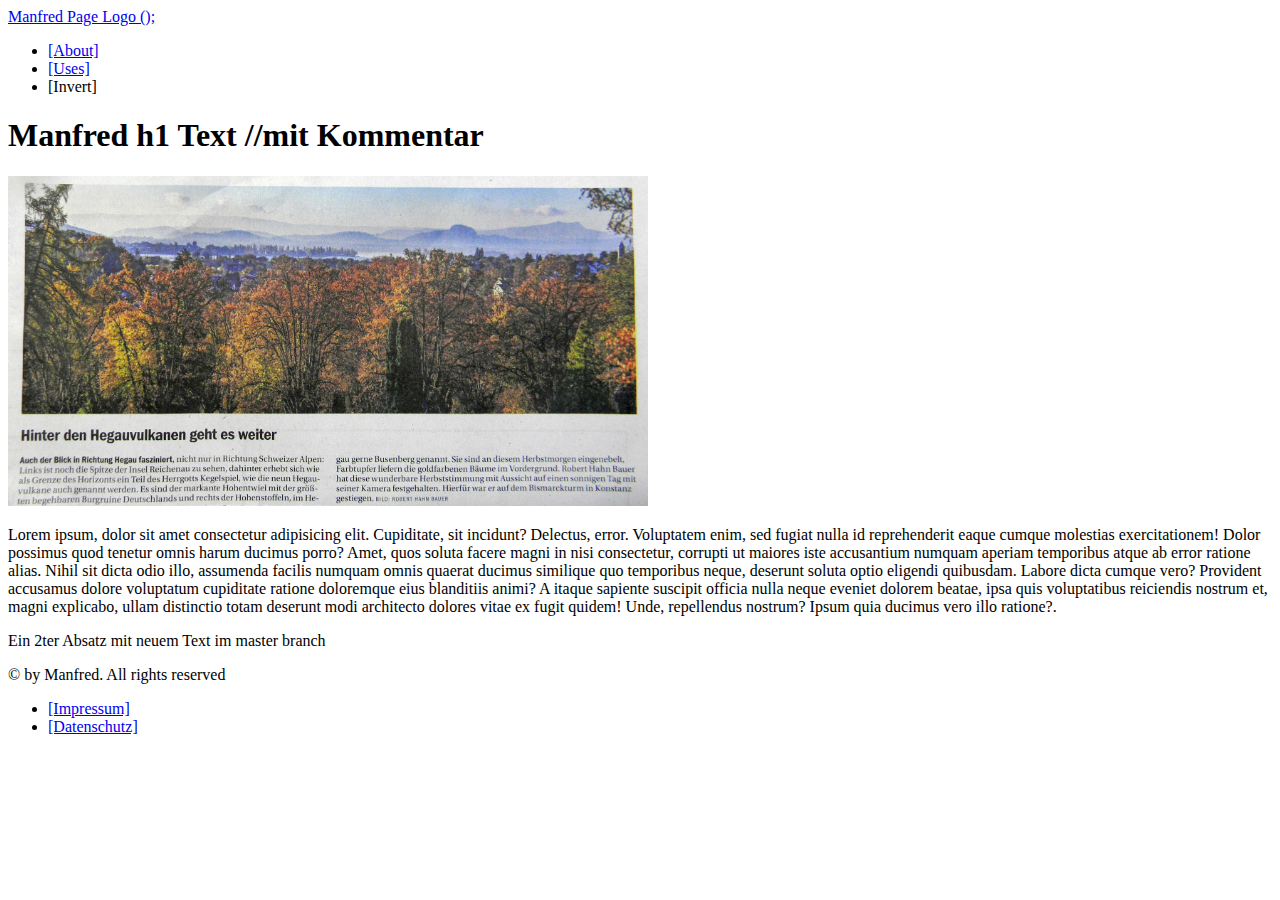
==== index.html @ 6703d697 "erster commit der Page" ====
<!DOCTYPE html>
<html lang="de">
<head>
    <meta charset="UTF-8">
    <meta http-equiv="X-UA-Compatible" content="IE=edge">
    <meta name="viewport" content="width=device-width, initial-scale=1.0">
    <title>Titel im Reiter der Seite</title>
    <meta name="description" content="Hier der Text bei www-Suche">
    <link rel="stylesheet" href="css/style.css"/>
</head>
<body class>
    <header>
        <div id="page-logo">
           <a href="/" class="text-green"
        >Manfred Page Logo <span class="text-white">();</span></a>
        </div>
        <nav>
					<!--ANCHOR - links zu Unterseiten von index.html -->
            <ul> 
               <li><a href="about.html" class="link-blue">[About]</a></li>
               <li><a href="uses.html" class="link-blue">[Uses]</a></li>
               <li><span id="invertButton" class="link-purple">[Invert]</span></span></li>
            </ul>
        </nav>
    </header>
    <main>
        <h1>Manfred h1 Text <span class="text-grey">//mit Kommentar </span>
				</h1>
		<picture>			
			<img src="bild1.jpg ", width=640 />				
		</picture> 
        <p> Lorem ipsum, dolor sit amet consectetur adipisicing elit. Cupiditate, sit incidunt? Delectus, error. Voluptatem enim, sed fugiat nulla id reprehenderit eaque cumque molestias exercitationem! Dolor possimus quod tenetur omnis harum ducimus porro? Amet, quos soluta facere magni in nisi consectetur, corrupti ut maiores iste accusantium numquam aperiam temporibus atque ab error ratione alias. Nihil sit dicta odio illo, assumenda facilis numquam omnis quaerat ducimus similique quo temporibus neque, deserunt soluta optio eligendi quibusdam. Labore dicta cumque vero? Provident accusamus dolore voluptatum cupiditate ratione doloremque eius blanditiis animi? A itaque sapiente suscipit officia nulla neque eveniet dolorem beatae, ipsa quis voluptatibus reiciendis nostrum et, magni explicabo, ullam distinctio totam deserunt modi architecto dolores vitae ex fugit quidem! Unde, repellendus nostrum? Ipsum quia ducimus vero illo ratione?.</p>
				<p>
					Ein 2ter Absatz mit neuem Text im master branch
					
				</p>

    </main>
    <footer>
        <div class="text-grey">
            &copy; <span id="currentYear"></span> by Manfred. All rights reserved
        </div>
        <ul>
            <li><a href="impressum.html" class="link-grey">[Impressum]</a></li>
            <li><a href="datenschutz.html" class="link-grey">[Datenschutz]</a></li>
        </ul>
    </footer>
    <script src="js/app.js"></script> 
</body>
</html>
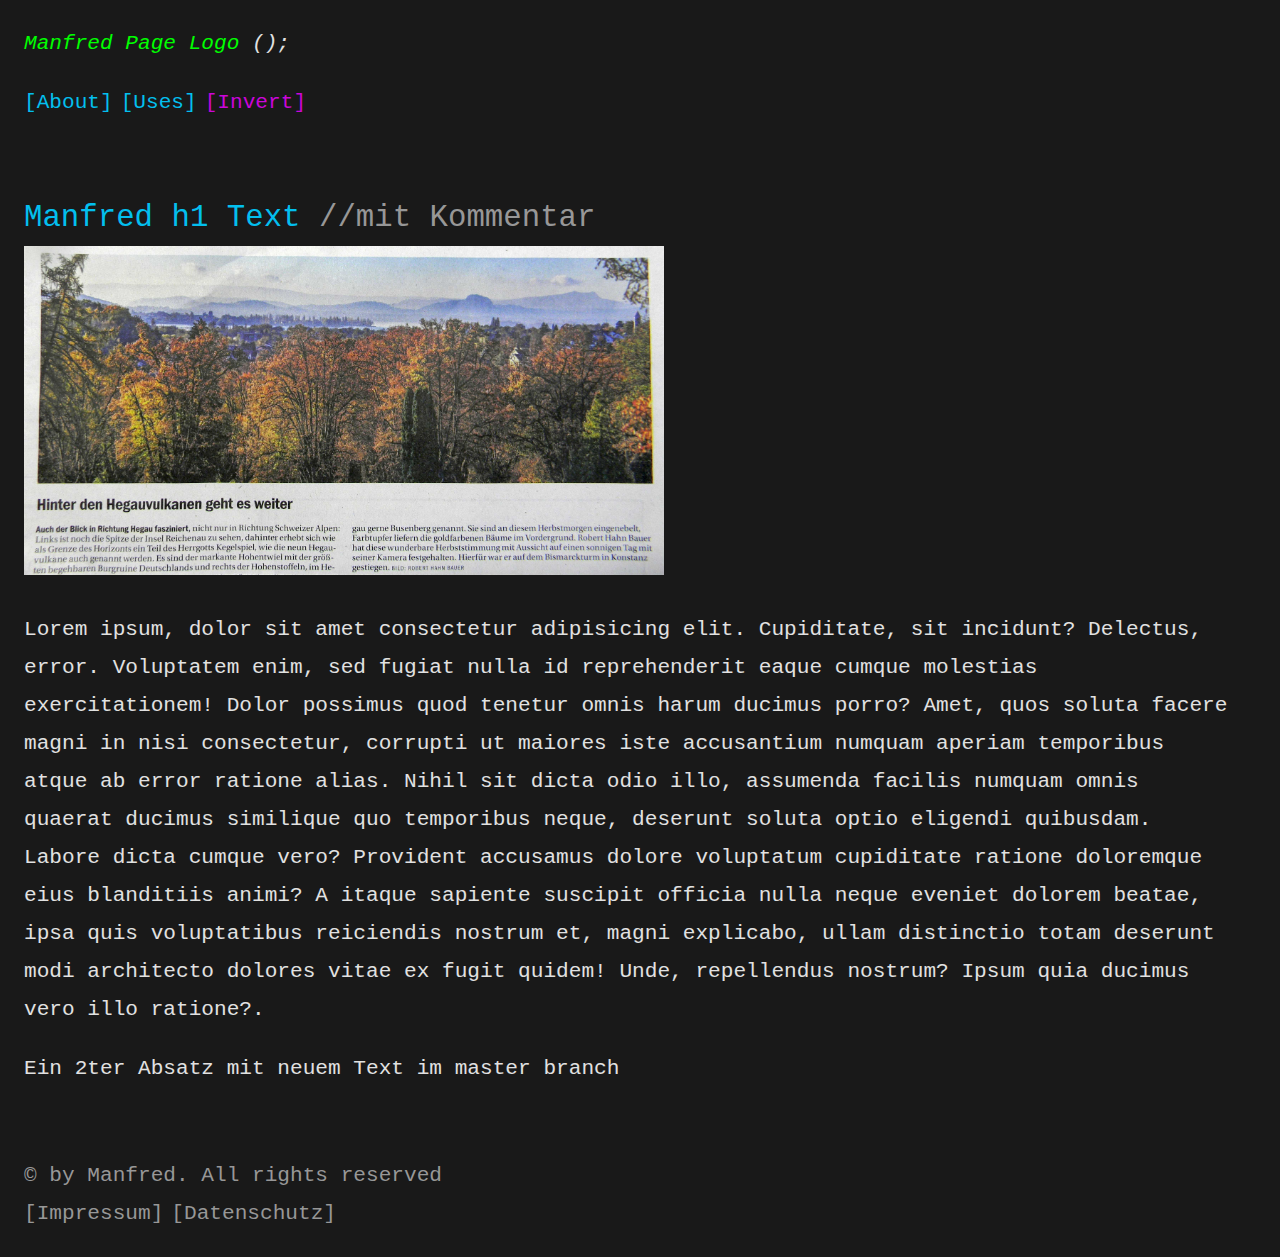
==== commit ff3073fe: "Pfad zu css ohne Ordner" ====
--- a/index.html
+++ b/index.html
@@ -6,7 +6,7 @@
     <meta name="viewport" content="width=device-width, initial-scale=1.0">
     <title>Titel im Reiter der Seite</title>
     <meta name="description" content="Hier der Text bei www-Suche">
-    <link rel="stylesheet" href="css/style.css"/>
+    <link rel="stylesheet" href="style.css"/>
 </head>
 <body class>
     <header>
--- a/style.css
+++ b/style.css
@@ -0,0 +1,174 @@
+/*ANCHOR - Fonts*/
+@font-face{
+    font-family: "IBM";
+    src: url(../fonts/IBMPlexMono-Regular.ttf) format("truetype");
+    font-weight: 400; 
+    font-style: normal; 
+    font-display: swap;
+}
+
+
+@font-face{
+    font-family: "IBM";
+    src: url(../fonts/IBMPlexMono-Italic.ttf) format("truetype");
+    font-weight: 400; 
+    font-style: italic; 
+    font-display: swap;
+}
+
+@font-face{
+    font-family: "IBM";
+    src: url(../fonts/IBMPlexMono-ExtraLight.ttf) format("truetype");
+    font-weight: 200; 
+    font-style: normal; 
+    font-display: swap;
+}
+
+@font-face{
+    font-family: "IBM";
+    src: url(../fonts/IBMPlexMono-ExtraLightItalic.ttf) format("truetype");
+    font-weight: 200; 
+    font-style: italic; 
+    font-display: swap;
+} 
+
+/*ANCHOR - custom properties */
+body{
+    --color-black: #191919;
+    --color-white: #e1e1e1;
+    --color-grey: #979797;
+    --color-green: #00ff00;
+    --color-red: #fc1a52;
+    --color-purple: #cb06d9;
+    --color-yellow: #c1de04;
+    --color-blue: #03bfee;
+
+    --font: "IBM", monospace;
+    --line: 3ch;
+    --font-scale: 0.4vw;
+}
+
+/*ANCHOR - invert */
+body.invert {
+    --color-black: #dcdcdc;
+    --color-white: #191919;
+    --color-grey: #6e6e6e;
+    --color-green: #1f864a;
+    --color-red: #c61340;
+    --color-purple: #9e02e1;
+    --color-yellow: #e37e02;
+    --color-blue: #0856af; 
+}
+
+
+
+
+/*ANCHOR - main style */
+*{
+    box-sizing: border-box;   
+}
+
+/* Formatierung body */
+body {
+    margin: 0;
+    font-family:var(--font);
+    font-weight: 400; 
+    font-style: normal;
+    font-size: calc(1rem + var(--font-scale)); 
+    line-height: var(--line);
+    color: var(--color-white); 
+    background-color: var(--color-black);
+}
+
+/*ANCHOR - Anzeigegröße */
+header, 
+main, 
+footer{
+    width: 100%;
+    max-width: 1260px;
+    margin; 0 auto; 
+    padding: 24px;
+}
+
+/*ANCHOR - content style */
+/* Formatierung h1 tag */
+h1 {
+    color: var(--color-blue);
+    font-size: calc(1.6rem + var(--font-scale));
+    font-weight: 200; 
+    line-height: var(--line);
+    margin: 0;
+}
+
+/*ANCHOR - Format tag Typ "a" */
+a {
+    text-decoration: none;
+}
+
+/*ANCHOR - navigation */
+nav > ul {
+    list-style: none;
+    padding: 0;
+    display: flex;
+    flex.wrap: wrap; 
+    gap: 8px; 
+}
+
+/*ANCHOR - link colors */
+
+link-blue,
+link-purple {
+    cursor: pointer;
+}
+.link-blue {
+    color: var(--color-blue);
+}
+
+.link-blue:hover {
+    color: var(--color-black);
+    background: var(--color-blue);
+}
+
+.link-purple {
+    color: var(--color-purple);
+}
+
+.link-grey {
+    color: var(--color-grey);
+}
+
+.link-purple:hover {
+    color: var(--color-black);
+    background: var(--color-purple);
+}
+
+/*ANCHOR - text colors */
+.text-black {
+    color: var(--color-black);
+}
+
+.text-white {
+    color: var(--color-white);
+}
+
+.text-grey {
+    color: var(--color-grey);
+}
+  
+.text-green {
+    color: var(--color-green);
+}
+
+#page-logo {
+    font-style: italic;
+}
+
+/*ANCHOR - footer styles */
+footer > ul {
+    list-style: none;
+    padding: 0;
+    margin: 0;
+    display: flex;
+    flex-wrap: wrap;
+    gap: 8px;
+}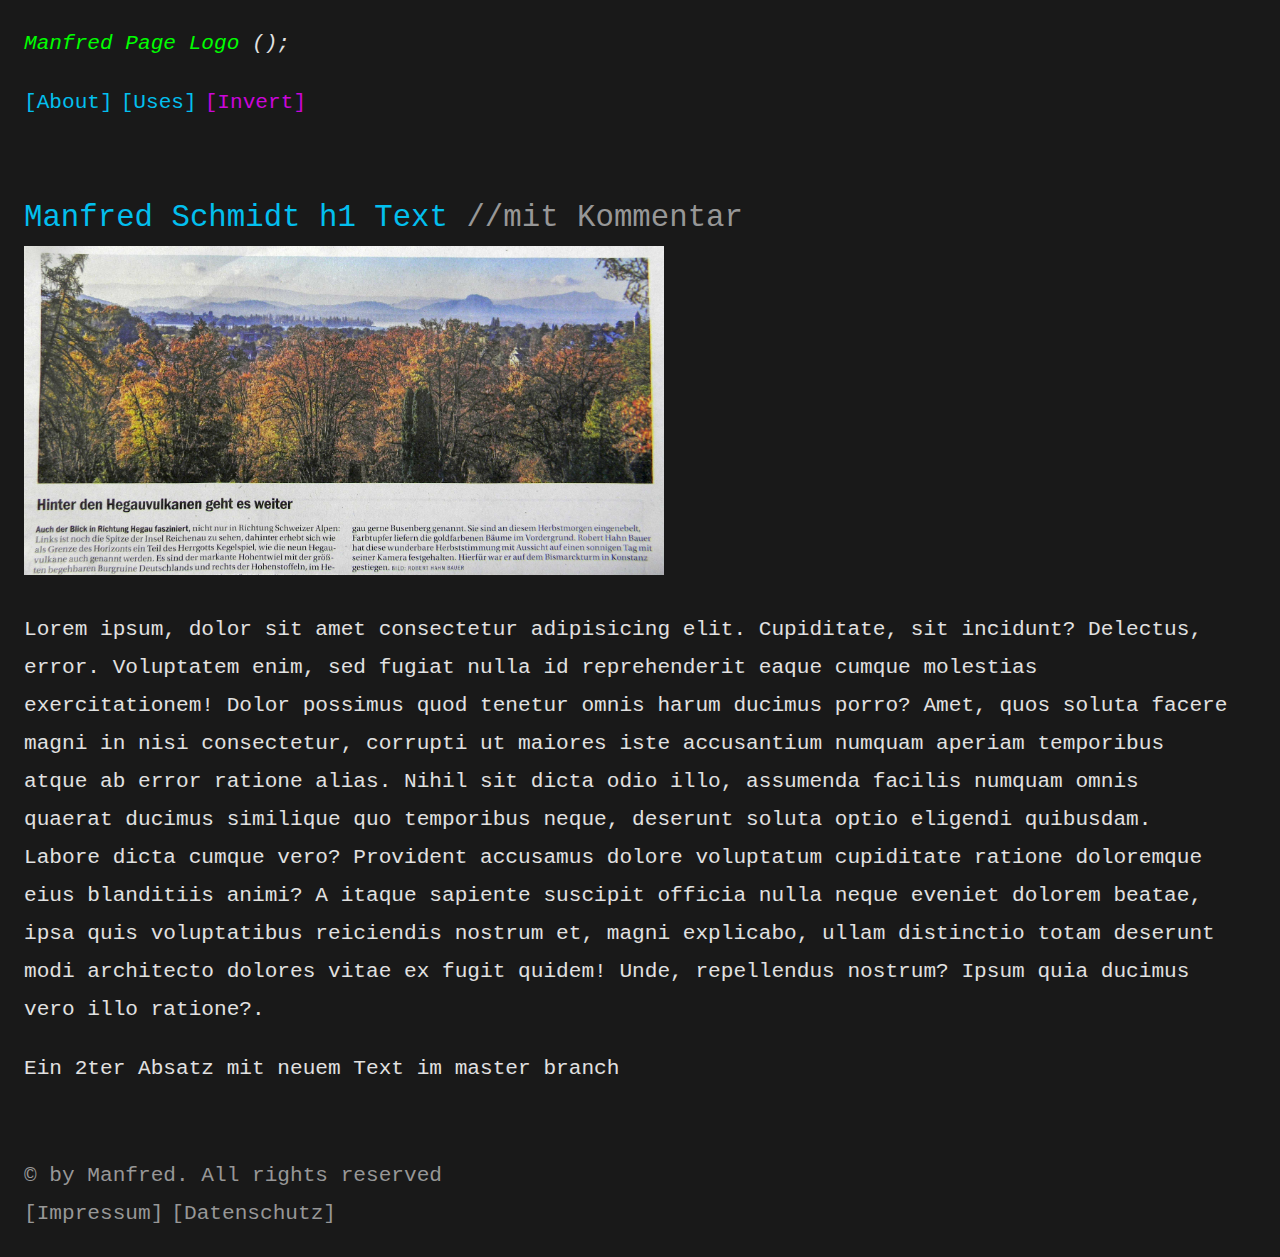
==== commit 53291b96: "Manfred Schmidt ergänzt" ====
--- a/index.html
+++ b/index.html
@@ -24,7 +24,7 @@
         </nav>
     </header>
     <main>
-        <h1>Manfred h1 Text <span class="text-grey">//mit Kommentar </span>
+        <h1>Manfred Schmidt h1 Text <span class="text-grey">//mit Kommentar </span>
 				</h1>
 		<picture>			
 			<img src="bild1.jpg ", width=640 />				
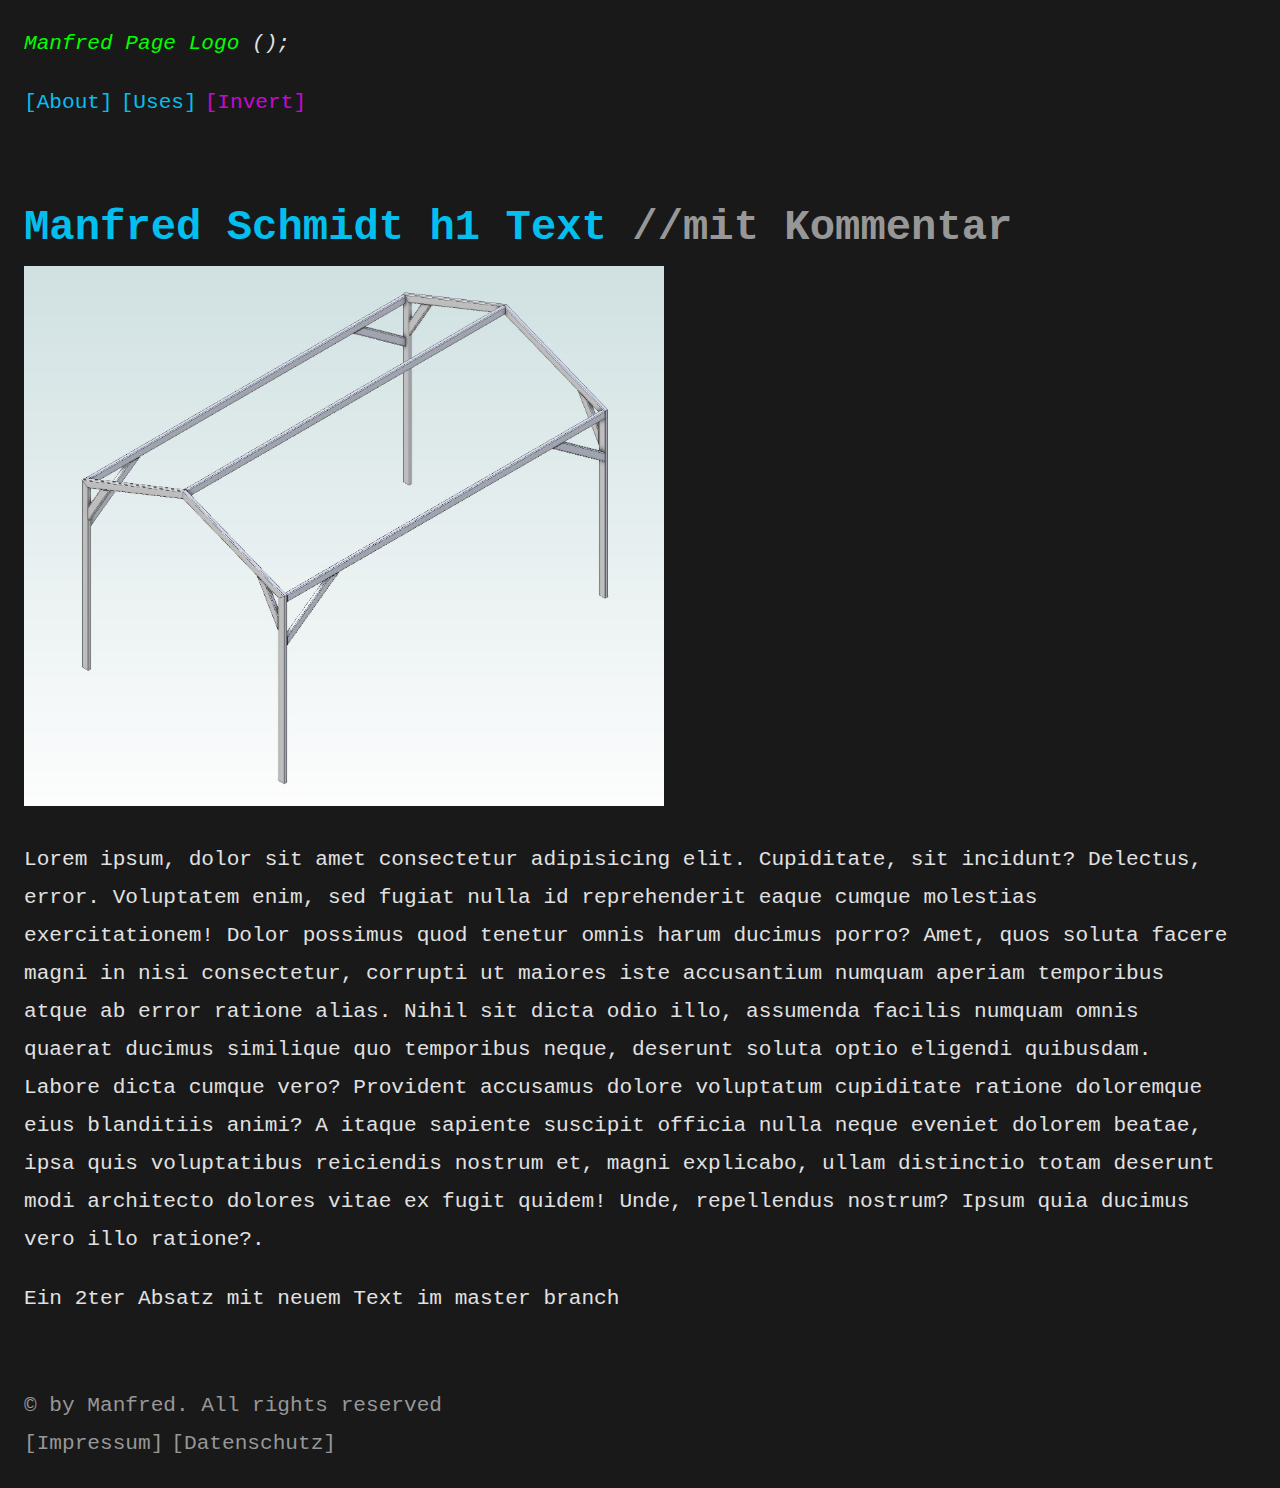
==== commit cfff4036: "bild.html pfad" ====
--- a/index.html
+++ b/index.html
@@ -27,7 +27,7 @@
         <h1>Manfred Schmidt h1 Text <span class="text-grey">//mit Kommentar </span>
 				</h1>
 		<picture>			
-			<img src="bild1.jpg ", width=640 />				
+			<img src="bilder/CAD-bild001.JPG ", width=640 />				
 		</picture> 
         <p> Lorem ipsum, dolor sit amet consectetur adipisicing elit. Cupiditate, sit incidunt? Delectus, error. Voluptatem enim, sed fugiat nulla id reprehenderit eaque cumque molestias exercitationem! Dolor possimus quod tenetur omnis harum ducimus porro? Amet, quos soluta facere magni in nisi consectetur, corrupti ut maiores iste accusantium numquam aperiam temporibus atque ab error ratione alias. Nihil sit dicta odio illo, assumenda facilis numquam omnis quaerat ducimus similique quo temporibus neque, deserunt soluta optio eligendi quibusdam. Labore dicta cumque vero? Provident accusamus dolore voluptatum cupiditate ratione doloremque eius blanditiis animi? A itaque sapiente suscipit officia nulla neque eveniet dolorem beatae, ipsa quis voluptatibus reiciendis nostrum et, magni explicabo, ullam distinctio totam deserunt modi architecto dolores vitae ex fugit quidem! Unde, repellendus nostrum? Ipsum quia ducimus vero illo ratione?.</p>
 				<p>
--- a/style.css
+++ b/style.css
@@ -94,8 +94,8 @@
 /* Formatierung h1 tag */
 h1 {
     color: var(--color-blue);
-    font-size: calc(1.6rem + var(--font-scale));
-    font-weight: 200; 
+    /* font-size: calc(1.6rem + var(--font-scale)); */
+    font-weight: 00; 
     line-height: var(--line);
     margin: 0;
 }
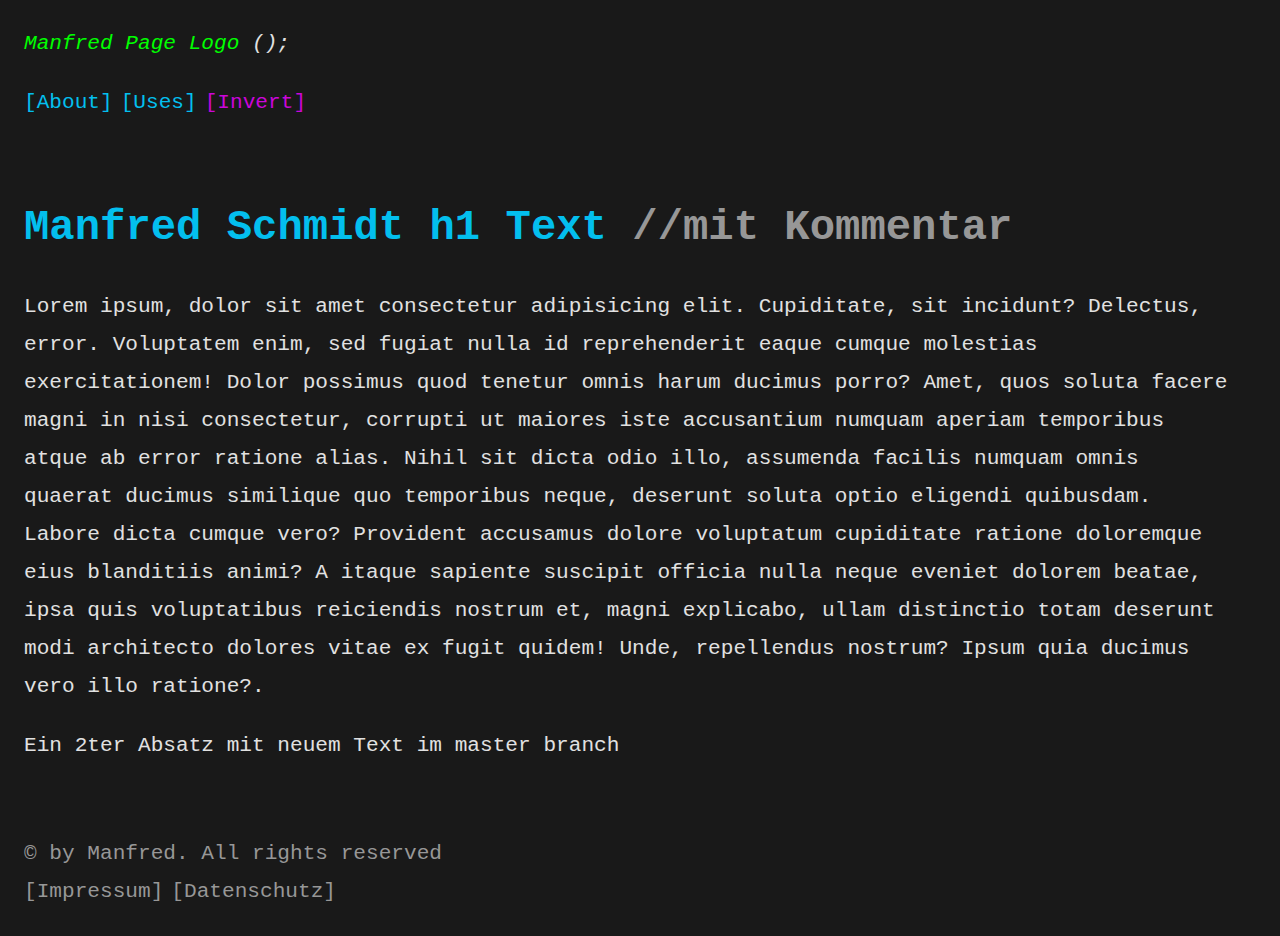
==== commit 2d086889: "neu "bild.html" in Ordner" ====
--- a/index.html
+++ b/index.html
@@ -26,9 +26,7 @@
     <main>
         <h1>Manfred Schmidt h1 Text <span class="text-grey">//mit Kommentar </span>
 				</h1>
-		<picture>			
-			<img src="bilder/CAD-bild001.JPG ", width=640 />				
-		</picture> 
+		
         <p> Lorem ipsum, dolor sit amet consectetur adipisicing elit. Cupiditate, sit incidunt? Delectus, error. Voluptatem enim, sed fugiat nulla id reprehenderit eaque cumque molestias exercitationem! Dolor possimus quod tenetur omnis harum ducimus porro? Amet, quos soluta facere magni in nisi consectetur, corrupti ut maiores iste accusantium numquam aperiam temporibus atque ab error ratione alias. Nihil sit dicta odio illo, assumenda facilis numquam omnis quaerat ducimus similique quo temporibus neque, deserunt soluta optio eligendi quibusdam. Labore dicta cumque vero? Provident accusamus dolore voluptatum cupiditate ratione doloremque eius blanditiis animi? A itaque sapiente suscipit officia nulla neque eveniet dolorem beatae, ipsa quis voluptatibus reiciendis nostrum et, magni explicabo, ullam distinctio totam deserunt modi architecto dolores vitae ex fugit quidem! Unde, repellendus nostrum? Ipsum quia ducimus vero illo ratione?.</p>
 				<p>
 					Ein 2ter Absatz mit neuem Text im master branch
